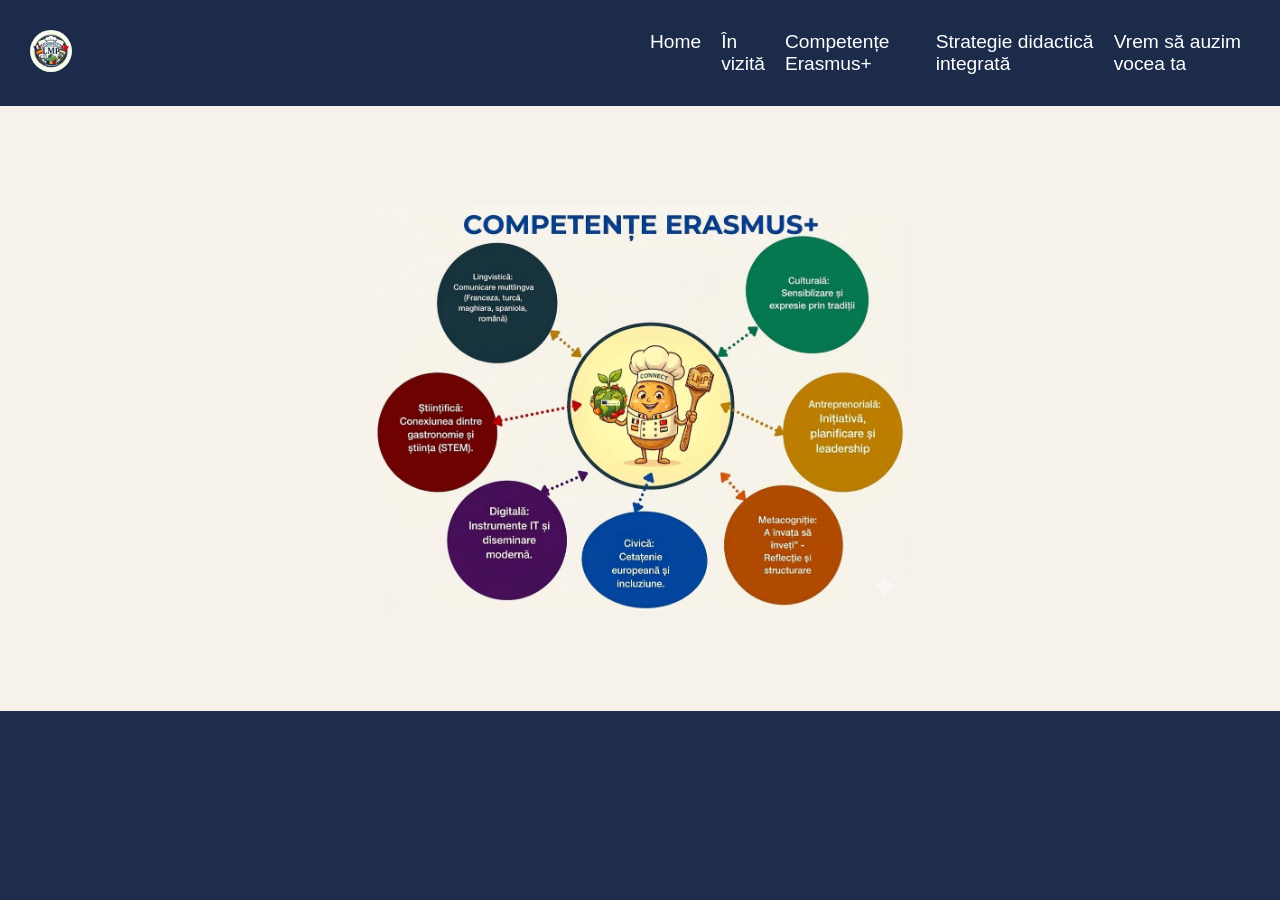
==== competente.html @ af9d93d5 "Add files via upload" ====
<!DOCTYPE html>
<html lang="en">
<head>
    <meta charset="UTF-8">
    <meta name="viewport" content="width=device-width, initial-scale=1.0">
    <title>Competențe Erasmus+</title>
    <link rel="stylesheet" href="styles.css">
</head>
<body>
    <header>
        <nav>
            <div class="left">
                <img src="media/logo.jpeg" class="logo-nav">
            </div>
            <div class="right">
                <a href="home.html">Home</a>
                <a href="vizita.html">În vizită</a>
                <a href="competente.html">Competențe Erasmus+</a>
                <a href="strategie.html">Strategie didactică integrată</a>
                <a href="vocea.html">Vrem să auzim vocea ta</a>
            </div>
        </nav>
    </header>
    <section class="diagrama">
        <img src="media/diagrama.jpeg" class="diagrama-img">
    
    </section>
</body>
</html>
---- styles.css ----
* {
    margin: 0;
    padding: 0;
}
body{
    background: #1F2E4E;
    font-family: 'Raleway', sans-serif;
}
::selection {
    background-color: #cfcfcf;
    color: #000;
}
.cover {
            width: 100vw;
            height: 100vh;
            background: url("media/coperta.jpeg") no-repeat center/cover;
            cursor: pointer;
}
.intro {
    height: 100%;
    margin: 50px;
    display: flex;
    justify-content:center;
    align-items: center;
    flex-direction: column;
    gap: 20px;
}
.intro p {
    color:#FFFFFF;
    font-weight: 400;
    font-size: 1.4rem;
    line-height: 1.7;
    text-align: center;
}
.category {
    border: 1px solid #E8C97A;
    padding: 10px;
    color: #E8C97A;
    background-color: #e8c97a28;
    font-size: 1.4rem;
    font-weight: 400;
    border-radius: 50px;
    padding-left: 50px;
    padding-right: 50px;
}
.category2 {
    border: 1px solid #d8e7ee;
    padding: 10px;
    color: #d8e7ee;
    background-color: #b2cddc2b;
    font-size: 1.4rem;
    font-weight: 400;
    border-radius: 50px;
    padding-left: 50px;
    padding-right: 50px;
    display: flex;
    gap: 10px;
    justify-content: center;
    align-items: center;
}
.countries {
    display: flex;
    align-items: center;
    justify-content: center;
    gap: 3%;
}
h1 {
    color: #FFFFFF;
    font-size: 4rem;
    margin-top: 2%;
}
h2 {
    color: #9BB5CC;
    font-size: 2.5rem;
    font-weight: 100;
    margin-bottom: 3%;
}
h4 {
    color: #8B1A1A;
    text-align: center;
    padding-top: 3%;
    padding-bottom: 1%;
    font-size: 1.3rem;
}
.about {
    height: 100%;
    padding: 100px;
    background: #F5F0E8;
}
.about p {
    color: #44445E;
    font-size: 1.4rem;
    font-weight: 300;
    line-height: 1.6;
    padding-left: 10%;
    padding-right: 10%;
}
.map p {
    color: #44445E;
    font-size: 1.4rem;
    font-weight: 300;
    line-height: 1.6;
    padding-left: 10%;
    padding-right: 10%;
    text-align: center;
    margin-bottom: 10px;
}
.map {
    background: #fff;
    display: flex;
    flex-direction: column;
    justify-content: center;
    align-items: center;
    padding-bottom: 50px;
}
.map svg {
    background: #9dcede;
    border-radius: 20px;
    width: 75%;
}
svg path {
    fill: #fff;
    stroke-width: 0.25;
    stroke: #000;
}
svg #FR {
    fill: #E8E6E2;
}
svg #ES {
    fill: #c96767;
}
svg #HU {
    fill: #7ad27d;
}
svg #RO {
    fill: #ded158;
}
svg #TR  {
    fill: #66a8dd;
}
svg #FR:hover {
    fill: #c0bbb1;
    cursor: pointer;
    transition: 0.3s ease;
}
svg #ES:hover {
    fill: #b05050;
    cursor: pointer;
    transition: 0.3s ease;
}
svg #HU:hover {
    fill: #468648;
    cursor: pointer;
    transition: 0.3s ease;
}
svg #RO:hover {
    fill: #b7ac47;
    cursor: pointer;
    transition: 0.3s ease;
}
svg #TR:hover  {
    fill: #4d81ab;
    cursor: pointer;
    transition: 0.3s ease;
}
.flag {
    width: 5%;
    margin-bottom: -50px;
}
.back {
    text-decoration: none;
    color:#A8B5CC;
}
.back:hover {
    text-decoration: underline;
}
.istorie-gastronomica {
    height: 100%;
    padding: 100px;
    background: #fff;
    display: flex;
    flex-direction: column;
    align-items: center;
    justify-content: center;
}
.istorie-gastronomica h4 {
    font-size: 2rem;
}
.istoria_fr {
    width: 40%;
}
.reteta {
    background: #F8F8EC;
    display: flex;
    justify-content: center;
    align-items: center;
    flex-direction: column;
    height: 100%;
    padding: 100px;
}
.reteta img {
    width: 35%;
}
.stiai {
    background-color: #ECE8DD;
    display: flex;
    justify-content: center;
    align-items: center;
    padding: 100px;
    flex-direction: column;
}
.meniu {
    background: #FFF3E3;
    display: flex;
    justify-content: center;
    align-items: center;
    padding: 100px;
}
.meniu img {
    width: 35%;
    border-radius: 20px;
    box-shadow: 4px 4px 10px rgba(0, 0, 0, 0.3);
}
.gallery {
    background-color: #fff;
    display: flex;
    flex-direction: column;
    align-items: center;
    justify-content: center;
    padding-top: 100px;
    padding-bottom: 100px;
}
.gallery img {
    width: 50%;
    border-radius: 20px;
}
header {
    padding: 30px;
    background-color: #1C2B4A;
}
nav {
    display: flex;
    justify-content: center;
    align-items: center;
    gap: 20px;
}
nav a {
    text-decoration: none;
    color: white;
    font-size: 1.2rem;
}
nav a:hover {
    text-decoration: underline;
}
.vizitabtn {
    text-decoration: none;
    font-size: 1.4rem;
    font-weight: 400;
    border: 1.5px solid #8B1A1A;
    color: #8B1A1A;
    padding: 20px;
    padding-left: 50px;
    padding-right: 50px;
    border-radius: 50px;
    transition: 0.3s;
}
.vizitabtn:hover {
    background: #8B1A1A;
    color: white;
    transform: scale(1.1);
}
.istoria_fr {
    margin-bottom: 100px;
}
.incearac {
    font-size: 1.2rem;
    margin-bottom: 10px;
    color: #000;
}
.diagrama {
    background: #F6F1EB;
    display: flex;
    justify-content: center;
    align-items: center;
    padding: 100px;
}
.diagrama-img {
    width: 50%;
}
.sectiune {
    background-color: #fff;
    display: flex;
    flex-direction: column;
    justify-content: center;
    align-items: center;
    padding: 100px;
}
.sectiune img {
    width: 30%;
}
.sectiune a {
    margin-top: 10px;
}
.video {
    display: flex;
    justify-content: center;
    align-items: center;
    background-color: #F8F8EC;
    padding: 50px;
}
video {
    border-radius: 20px;
}
.logo {
    width: 10%;
    border-radius: 100px;
    margin-top: 50px;
}
.logo-nav {
    width: 7%;
    border-radius: 100px;
}
.right {
    display: flex;
    flex-direction: row;
    gap: 20px;
}
.category2 {

}
.nentu-section {
    display: flex;
    background-color: #ECE8DD;
    justify-content: left;
    align-items: center;
}
.nentu {
    color: transparent;
    font-size: 5px;
    width: 20px;
}
.nentu:hover {
    color: #000;
}
.fr {
    color: #E8E6E2;
}
.sp {
    color: #EF9A9A;
}
.hu {
    color: #A5D6A7;
}
.ro {
    color: #FFF176;
}
.tr {
    color: #90CAF9;
}
.scoala {
    font-style: italic;
    font-weight: bold ;
}
.france-title {
    color: #E8E6E2;
    background: #1F2E4E;
    padding: 20px;
    padding-left: 50px;
    padding-right: 50px;
    border-radius: 100px;
}
.spain-title {
    color: #EF9A9A;
    background: #1F2E4E;
    padding: 20px;
    padding-left: 50px;
    padding-right: 50px;
    border-radius: 100px;
}
.romania-title {
    color: #FFF176;
    background: #1F2E4E;
    padding: 20px;
    padding-left: 50px;
    padding-right: 50px;
    border-radius: 100px;
}
.turcia-title {
    color: #90CAF9;
    background: #1F2E4E;
    padding: 20px;
    padding-left: 50px;
    padding-right: 50px;
    border-radius: 100px;
}
.ungaria-title {
    color: #A5D6A7;
    background: #1F2E4E;
    padding: 20px;
    padding-left: 50px;
    padding-right: 50px;
    border-radius: 100px;
}
.poza-strategie {
    width: 25%;
    border-radius: 20px;
    box-shadow: 4px 4px 10px rgba(0, 0, 0, 0.3);
}
.strategie-container {
    background-color: white;
    height: 100%;
    display: flex;
    flex-direction: row;
    gap: 50px;
    align-items: center;
    justify-content: center;
    padding: 100px;
}
.right {
    width: 100%;
}
.left {
    width: 100%;
}
@media (max-width: 768px) {
    .countries {
        flex-direction: column;
        gap: 20px;
    }
    .category2 {
        width: 100%;
    }
    .logo {
        width: 30%;
    }
    .intro h2,h1 {
        text-align: center;
    }
    .about {
        padding-left: 0;
        padding-right: 0;
    }
    .meniu img {
        width: 100%;
    }
    .gallery img{
        width: 85%;
    }
    .diagrama {
        padding-left: 0;
        padding-right: 0;
        height: 100vh;
    }
    .diagrama img {
        width: 90%;
    }
    .strategie-container {
        flex-direction: column;
    }
    .strategie-container img {
        width: 100%;
    }
    .sectiune {
        padding-left: 0;
        padding-right: 0;
    }
    .sectiune img {
        width: 80%;
    }
    
}
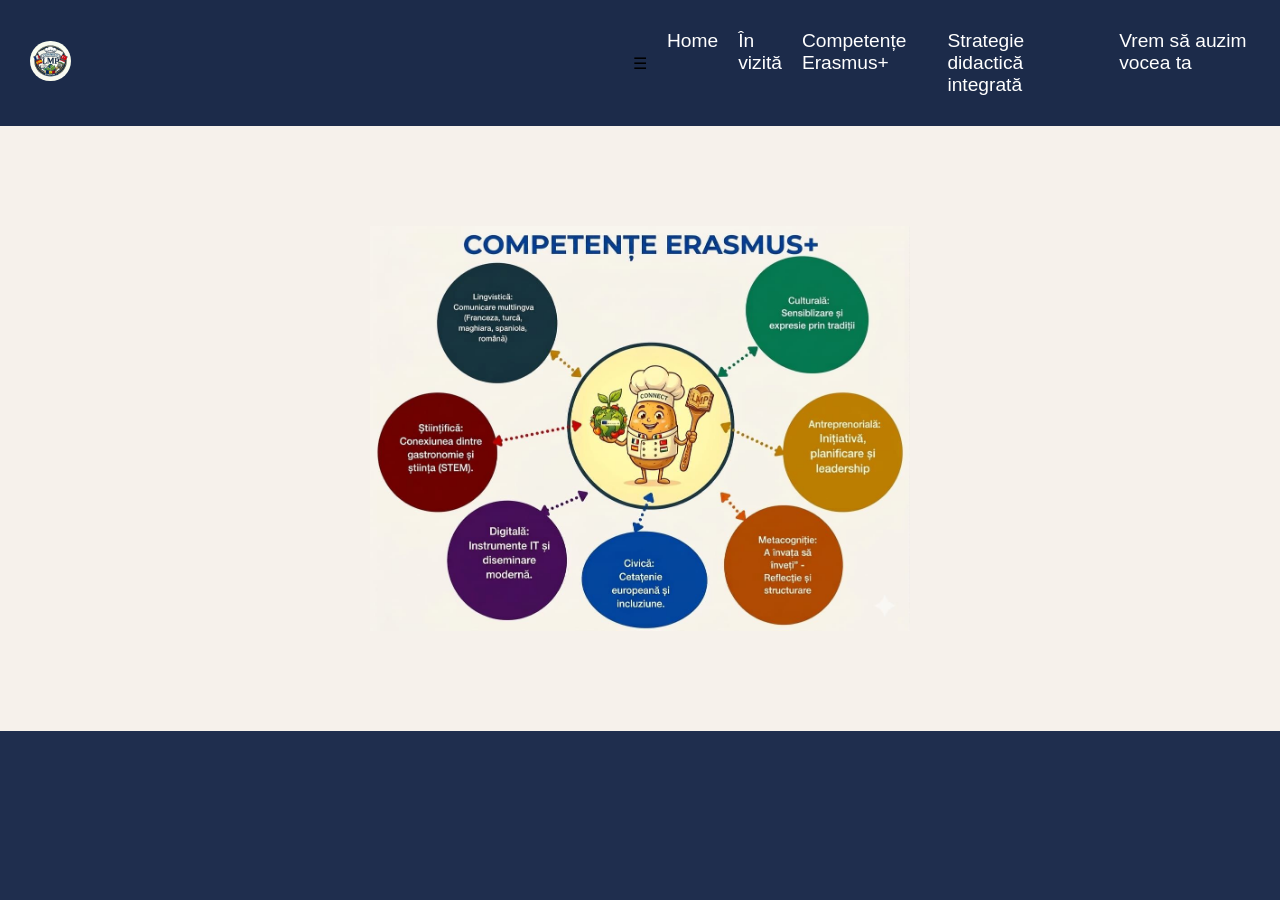
==== commit 596be2e2: "competente.html" ====
--- a/competente.html
+++ b/competente.html
@@ -7,23 +7,33 @@
     <link rel="stylesheet" href="styles.css">
 </head>
 <body>
-    <header>
-        <nav>
-            <div class="left">
-                <img src="media/logo.jpeg" class="logo-nav">
-            </div>
-            <div class="right">
-                <a href="home.html">Home</a>
-                <a href="vizita.html">În vizită</a>
-                <a href="competente.html">Competențe Erasmus+</a>
-                <a href="strategie.html">Strategie didactică integrată</a>
-                <a href="vocea.html">Vrem să auzim vocea ta</a>
-            </div>
-        </nav>
-    </header>
+   <header>
+    <nav>
+        <div class="left">
+            <img src="media/logo.jpeg" class="logo-nav">
+        </div>
+
+        <div class="menu-toggle" onclick="toggleMenu()">
+            ☰
+        </div>
+
+        <div class="right" id="menu">
+            <a href="home.html">Home</a>
+            <a href="vizita.html">În vizită</a>
+            <a href="competente.html">Competențe Erasmus+</a>
+            <a href="strategie.html">Strategie didactică integrată</a>
+            <a href="vocea.html">Vrem să auzim vocea ta</a>
+        </div>
+    </nav>
+</header>
     <section class="diagrama">
         <img src="media/diagrama.jpeg" class="diagrama-img">
     
     </section>
 </body>
-</html>+    <script>
+function toggleMenu() {
+    document.getElementById("menu").classList.toggle("active");
+}
+</script>
+</html>
--- a/styles.css
+++ b/styles.css
@@ -467,5 +467,42 @@
     .sectiune img {
         width: 80%;
     }
-    
-}+    .flag {
+        width: 20%;
+        margin-bottom: 20px;
+    }
+    .istorie-gastronomica {
+        padding-left: 10%;
+        padding-right: 10%;
+    }
+    .istoria_fr,#imgreteta {
+        margin-top: 20px;
+        width: 100%;
+    }
+    .menu-toggle {
+        display: block;
+    }
+
+    .right {
+        position: fixed;
+        bottom: -100%;
+        left: 0;
+        width: 100%;
+        background: #1F2E4E;
+        display: flex;
+        flex-direction: column;
+        align-items: center;
+        transition: 0.3s;
+        padding: 20px 0;
+        box-shadow: 0 -2px 10px rgba(0,0,0,0.2);
+    }
+
+    .right a {
+        margin: 10px 0;
+        font-size: 18px;
+    }
+
+    .right.active {
+        bottom: 0;
+    }   
+}
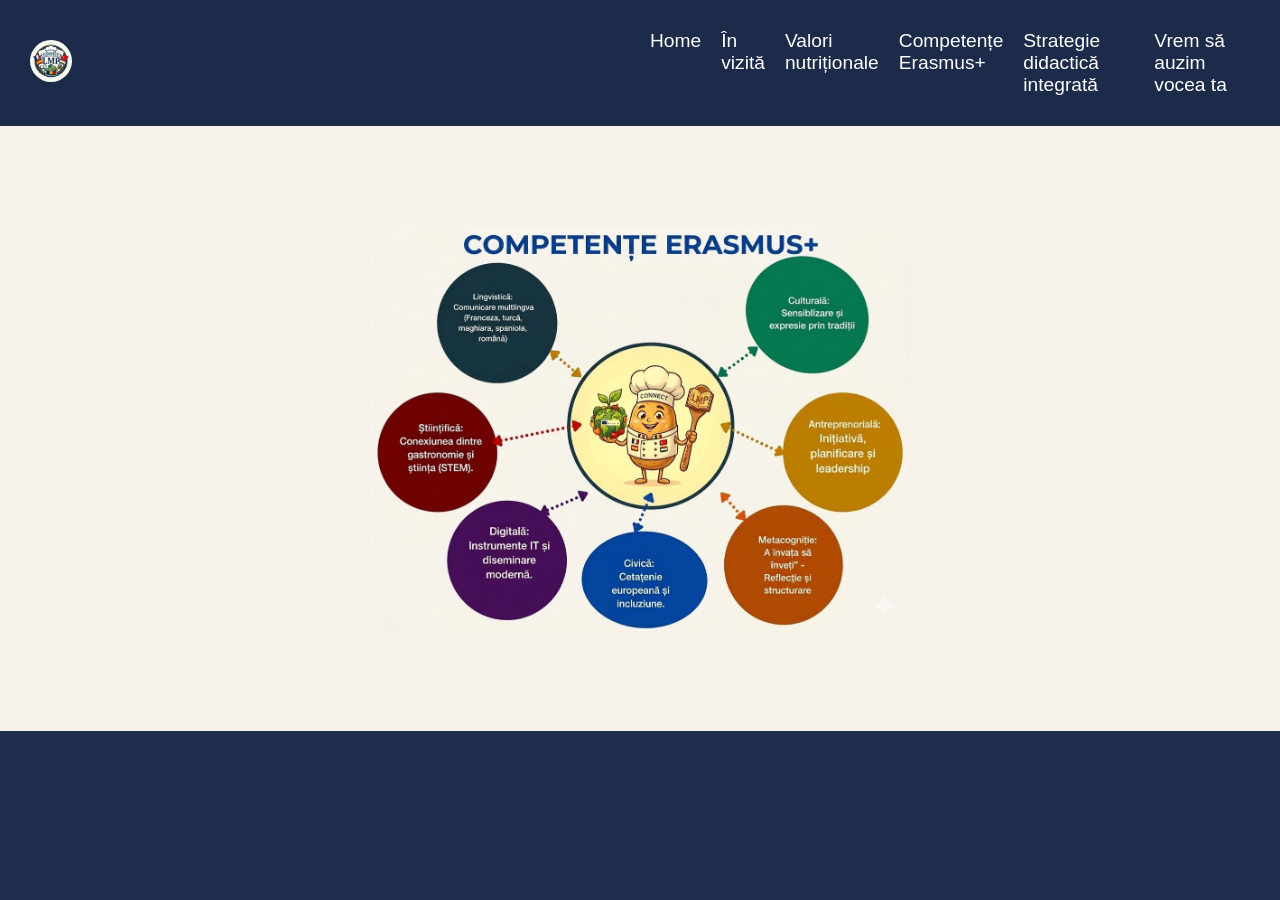
==== commit c92f49c9: "competente.html" ====
--- a/competente.html
+++ b/competente.html
@@ -20,6 +20,7 @@
         <div class="right" id="menu">
             <a href="home.html">Home</a>
             <a href="vizita.html">În vizită</a>
+            <a href="valori.html">Valori nutriționale</a>
             <a href="competente.html">Competențe Erasmus+</a>
             <a href="strategie.html">Strategie didactică integrată</a>
             <a href="vocea.html">Vrem să auzim vocea ta</a>
--- a/styles.css
+++ b/styles.css
@@ -421,6 +421,12 @@
 }
 .left {
     width: 100%;
+}
+.menu-toggle {
+    display: none;
+    font-size: 28px;
+    cursor: pointer;
+    color: white;
 }
 @media (max-width: 768px) {
     .countries {
@@ -505,4 +511,7 @@
     .right.active {
         bottom: 0;
     }   
-}
+    #videoclip {
+        width: 90%;
+    }
+}
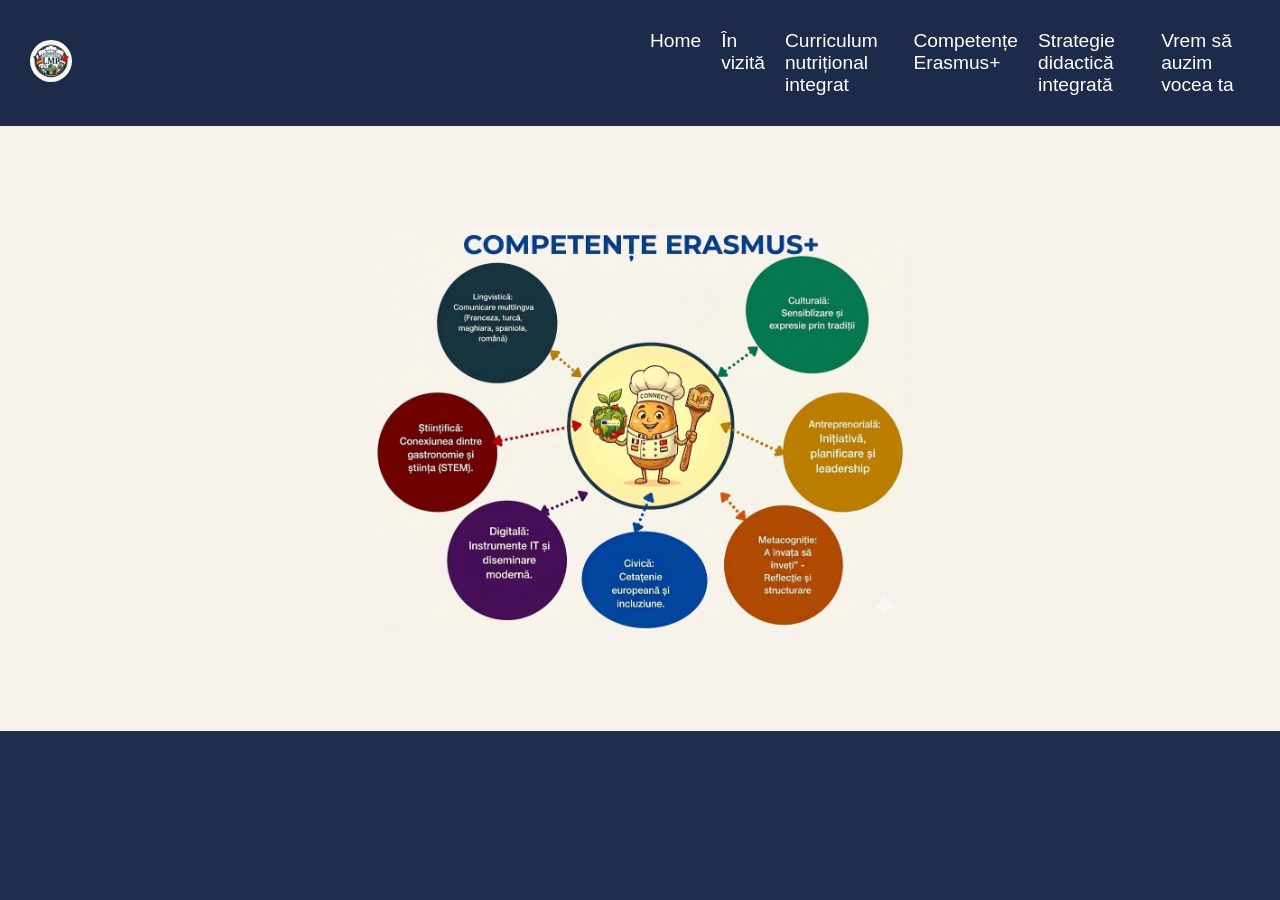
==== commit 02922013: "competente.html" ====
--- a/competente.html
+++ b/competente.html
@@ -20,7 +20,7 @@
         <div class="right" id="menu">
             <a href="home.html">Home</a>
             <a href="vizita.html">În vizită</a>
-            <a href="valori.html">Valori nutriționale</a>
+            <a href="valori.html">Curriculum nutrițional integrat</a>
             <a href="competente.html">Competențe Erasmus+</a>
             <a href="strategie.html">Strategie didactică integrată</a>
             <a href="vocea.html">Vrem să auzim vocea ta</a>
--- a/styles.css
+++ b/styles.css
@@ -16,6 +16,7 @@
             background: url("media/coperta.jpeg") no-repeat center/cover;
             cursor: pointer;
 }
+
 .intro {
     height: 100%;
     margin: 50px;
@@ -427,6 +428,9 @@
     font-size: 28px;
     cursor: pointer;
     color: white;
+}
+.strategie-container {
+    flex-direction:column;
 }
 @media (max-width: 768px) {
     .countries {
